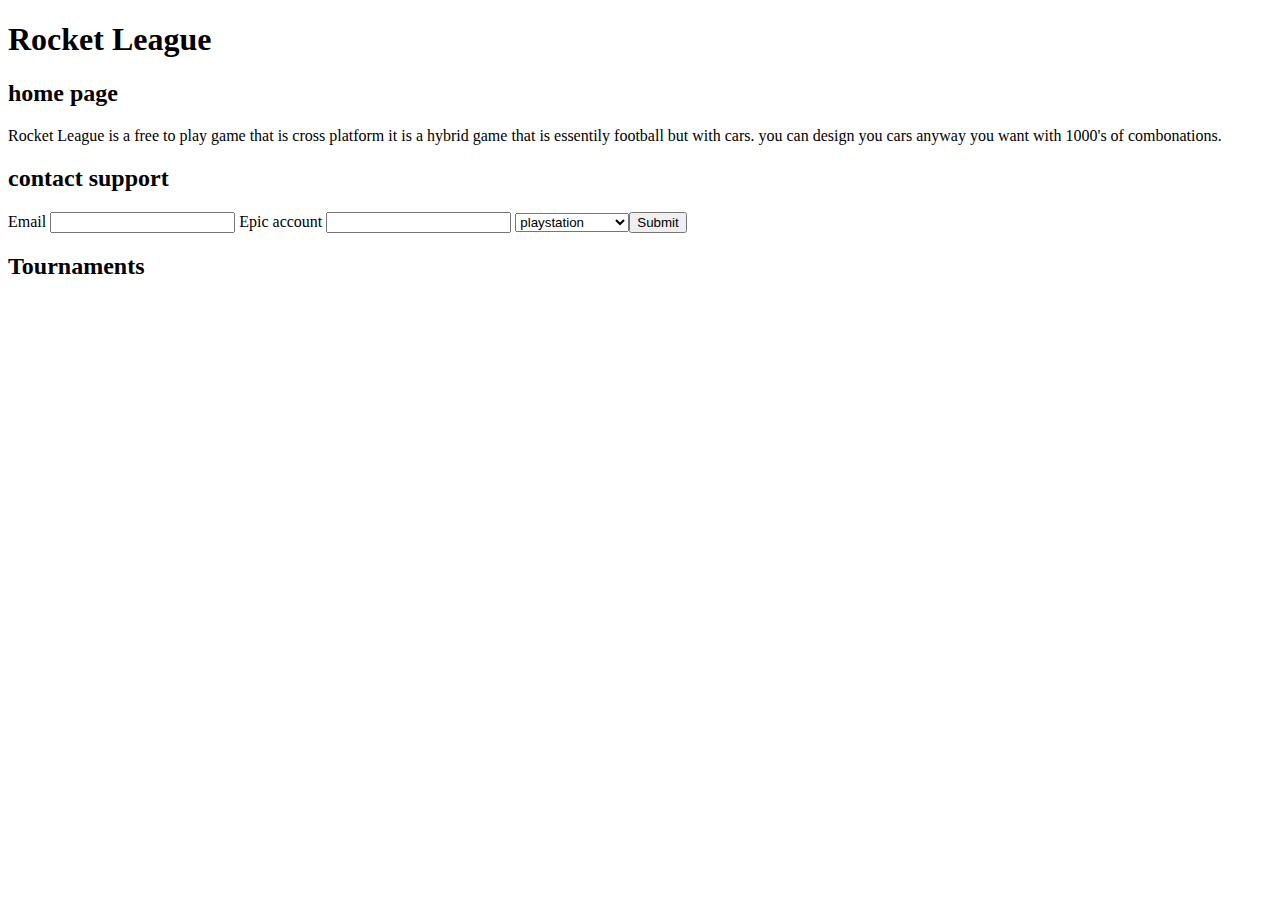
==== index.html @ a92edfc8 "save" ====
<!DOCTYPE html>
<html lang="en">

<head>
<meta charset="UTF-8">
    <meta name="viewport" content="width=device-width, initial-scale=1.0">
    <meta http-equiv="X-UA-Compatible" content="ie=edge">
    <link rel="stylesheet" href="assets/css/style.css" type="text/css"/>
    
    <title>Rocket League</title>
</head>

<body>
<h1>Rocket League</h1>
<h2>home page</h2>

<p>Rocket League is a free to play game that is cross platform it is a hybrid game that is essentily football but with cars.
you can design you cars anyway you want with 1000's of combonations.</p>


</body>

<header>
<h2>contact support</h2>
</header>

<section>
<form>
<label for="email">Email</label>
<input type="email"name="email_address"id="email"required>
<label for="epic account">Epic account</label>
<input type="epic account"name="epic account"id="epic account"required>
<label for="type-of-console">
<select name="type-of-console"id="type-of-console">
<option value="playstation">playstation</option>
<option value="xbox">xbox</option>
<option value="steam">steam</option>
<option value="pc">pc</option>
<option value="nintendo-switch">nintendo switch</option>
<textarea name="myProblem" rows="10" cols="40">Please describe your problem </textarea>
<textarea name="myProblem" rows="10" cols="40">suggestion on how to improve the game </textarea>
<input type="submit">
</form>
</section>
<section>
<header>
<h2>Tournaments</h2>
</header>


</section>
<footer>

</footer>
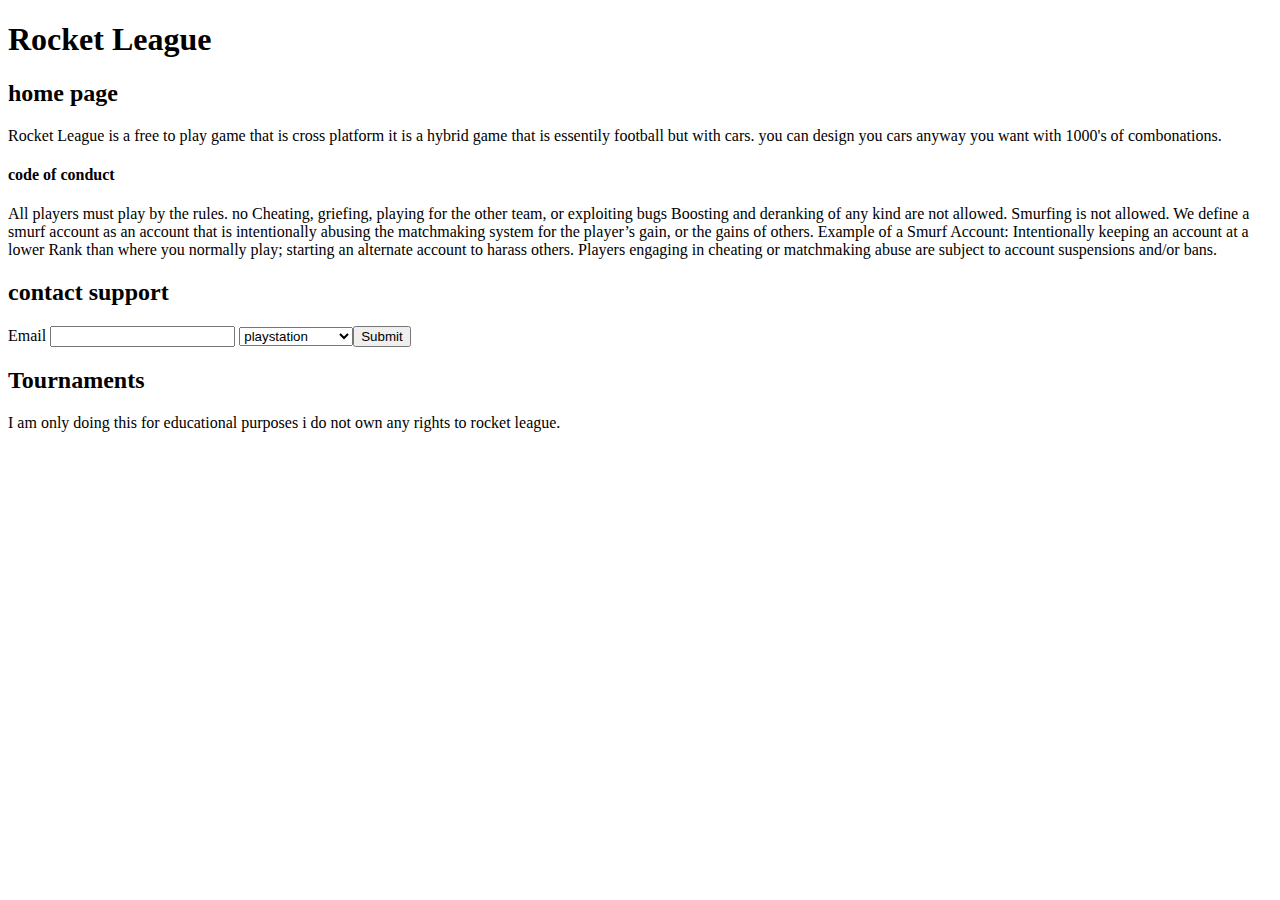
==== commit 030c74ac: "save all index.html updates" ====
--- a/index.html
+++ b/index.html
@@ -6,7 +6,7 @@
     <meta name="viewport" content="width=device-width, initial-scale=1.0">
     <meta http-equiv="X-UA-Compatible" content="ie=edge">
     <link rel="stylesheet" href="assets/css/style.css" type="text/css"/>
-    
+    <source:https://www.rocketleague.com/news/rocket-league-code-of-conduct>
     <title>Rocket League</title>
 </head>
 
@@ -17,38 +17,38 @@
 <p>Rocket League is a free to play game that is cross platform it is a hybrid game that is essentily football but with cars.
 you can design you cars anyway you want with 1000's of combonations.</p>
 
+<h4>code of conduct</h4>
+<p>All players must play by the rules. no Cheating, griefing, playing for the other team, or exploiting bugs 
 
-</body>
+Boosting and deranking of any kind are not allowed.
 
-<header>
-<h2>contact support</h2>
-</header>
+Smurfing is not allowed. We define a smurf account as an account that is intentionally abusing the matchmaking system for the player’s gain, or the gains of others.
+
+Example of a Smurf Account: Intentionally keeping an account at a lower Rank than where you normally play; starting an alternate account to harass others.
+
+Players engaging in cheating or matchmaking abuse are subject to account suspensions and/or bans.</p>
 
 <section>
+<h2>contact support</h2>
 <form>
 <label for="email">Email</label>
-<input type="email"name="email_address"id="email"required>
-<label for="epic account">Epic account</label>
-<input type="epic account"name="epic account"id="epic account"required>
-<label for="type-of-console">
-<select name="type-of-console"id="type-of-console">
+<input type="email" name="email_address" id="email" required>
+<label for="type-of-console"></label>
+<select name="type-of-console" id="type-of-console">
 <option value="playstation">playstation</option>
 <option value="xbox">xbox</option>
 <option value="steam">steam</option>
 <option value="pc">pc</option>
 <option value="nintendo-switch">nintendo switch</option>
-<textarea name="myProblem" rows="10" cols="40">Please describe your problem </textarea>
-<textarea name="myProblem" rows="10" cols="40">suggestion on how to improve the game </textarea>
+<textarea name="myProblem" rows="10" cols="40">Please describe your problem</textarea>
+<textarea name="myProblem" rows="10" cols="40">suggestion on how to improve the game</textarea>
 <input type="submit">
+</section>
 </form>
+<section>
+<h2>Tournaments</h2>
 </section>
-<section>
-<header>
-<h2>Tournaments</h2>
-</header>
-
-
-</section>
+</body>
 <footer>
-
+I am only doing this for educational purposes i do not own any rights to rocket league.
 </footer>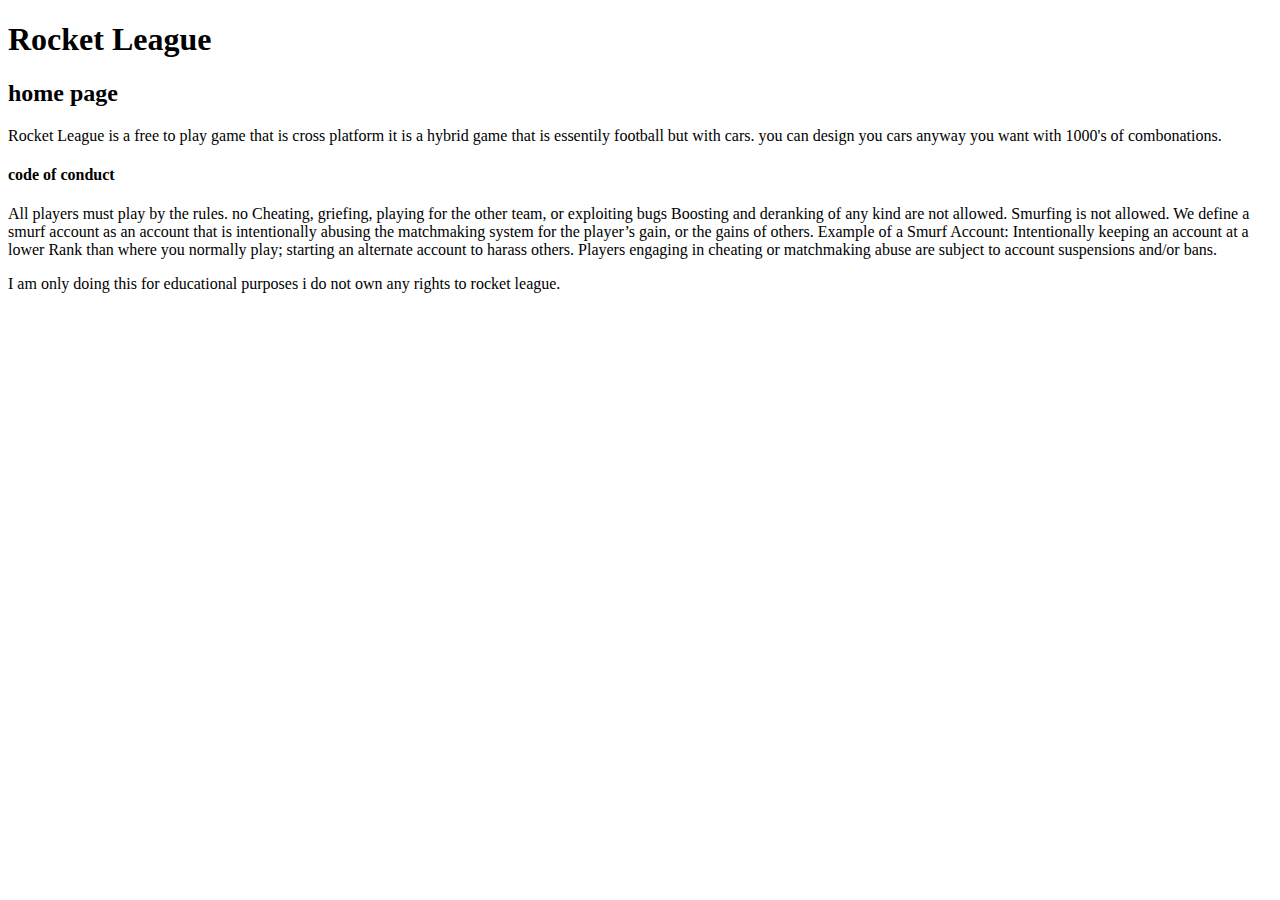
==== commit 189720c9: "save index.html,contact.html,tournaments.html" ====
--- a/index.html
+++ b/index.html
@@ -9,9 +9,11 @@
     <source:https://www.rocketleague.com/news/rocket-league-code-of-conduct>
     <title>Rocket League</title>
 </head>
-
+<header>
 <body>
+<nav>
 <h1>Rocket League</h1>
+</header>
 <h2>home page</h2>
 
 <p>Rocket League is a free to play game that is cross platform it is a hybrid game that is essentily football but with cars.
@@ -28,26 +30,7 @@
 
 Players engaging in cheating or matchmaking abuse are subject to account suspensions and/or bans.</p>
 
-<section>
-<h2>contact support</h2>
-<form>
-<label for="email">Email</label>
-<input type="email" name="email_address" id="email" required>
-<label for="type-of-console"></label>
-<select name="type-of-console" id="type-of-console">
-<option value="playstation">playstation</option>
-<option value="xbox">xbox</option>
-<option value="steam">steam</option>
-<option value="pc">pc</option>
-<option value="nintendo-switch">nintendo switch</option>
-<textarea name="myProblem" rows="10" cols="40">Please describe your problem</textarea>
-<textarea name="myProblem" rows="10" cols="40">suggestion on how to improve the game</textarea>
-<input type="submit">
-</section>
-</form>
-<section>
-<h2>Tournaments</h2>
-</section>
+</nav>
 </body>
 <footer>
 I am only doing this for educational purposes i do not own any rights to rocket league.
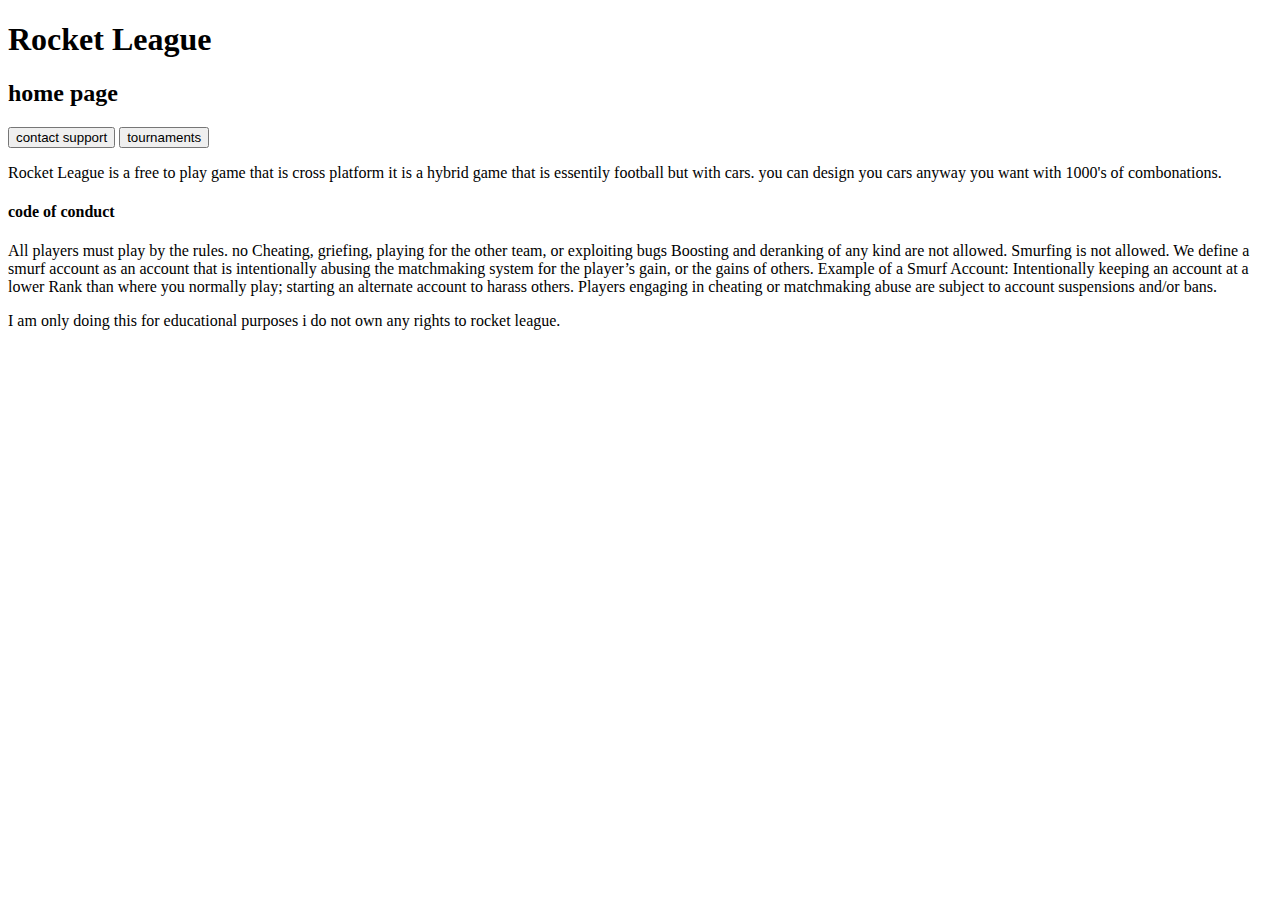
==== commit 75aa0e78: "save contact.html,index.html" ====
--- a/index.html
+++ b/index.html
@@ -16,6 +16,9 @@
 </header>
 <h2>home page</h2>
 
+
+<button type="button" class="btn btn-link">contact support</button>
+<button type="button" class="btn btn-link">tournaments</button>
 <p>Rocket League is a free to play game that is cross platform it is a hybrid game that is essentily football but with cars.
 you can design you cars anyway you want with 1000's of combonations.</p>
 
@@ -34,4 +37,5 @@
 </body>
 <footer>
 I am only doing this for educational purposes i do not own any rights to rocket league.
+
 </footer>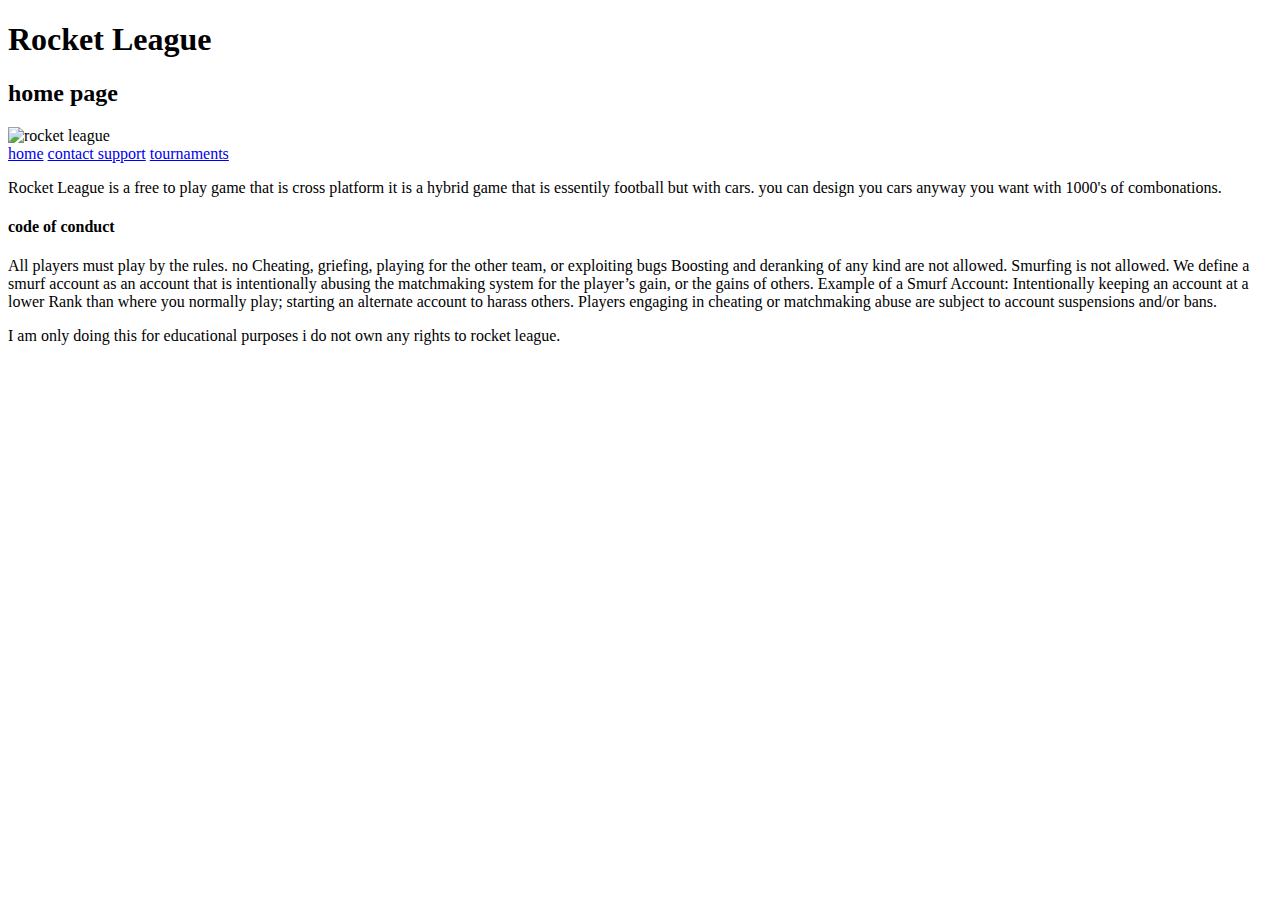
==== commit 730e11b1: "save index.html style.css" ====
--- a/index.html
+++ b/index.html
@@ -11,14 +11,17 @@
 </head>
 <header>
 <body>
-<nav>
 <h1>Rocket League</h1>
 </header>
 <h2>home page</h2>
-
-
-<button type="button" class="btn btn-link">contact support</button>
-<button type="button" class="btn btn-link">tournaments</button>
+<img src="https://rocketleague.media.zestyio.com/rl_platform_keyart_2019.309bf22bd29c2e411e9dd8eb07575bb1.jpg" alt="rocket league" class="img-thumbnail">
+<div class="container">
+  <nav class="navbar navbar-expand-lg navbar-light bg-light">
+    <a class="navbar-brand" href="#">home</a>
+    <a class="navbar-brand" href="#">contact support</a>
+    <a class="navbar-brand" href="#">tournaments</a>  
+  </nav>
+</div>
 <p>Rocket League is a free to play game that is cross platform it is a hybrid game that is essentily football but with cars.
 you can design you cars anyway you want with 1000's of combonations.</p>
 
@@ -33,7 +36,6 @@
 
 Players engaging in cheating or matchmaking abuse are subject to account suspensions and/or bans.</p>
 
-</nav>
 </body>
 <footer>
 I am only doing this for educational purposes i do not own any rights to rocket league.
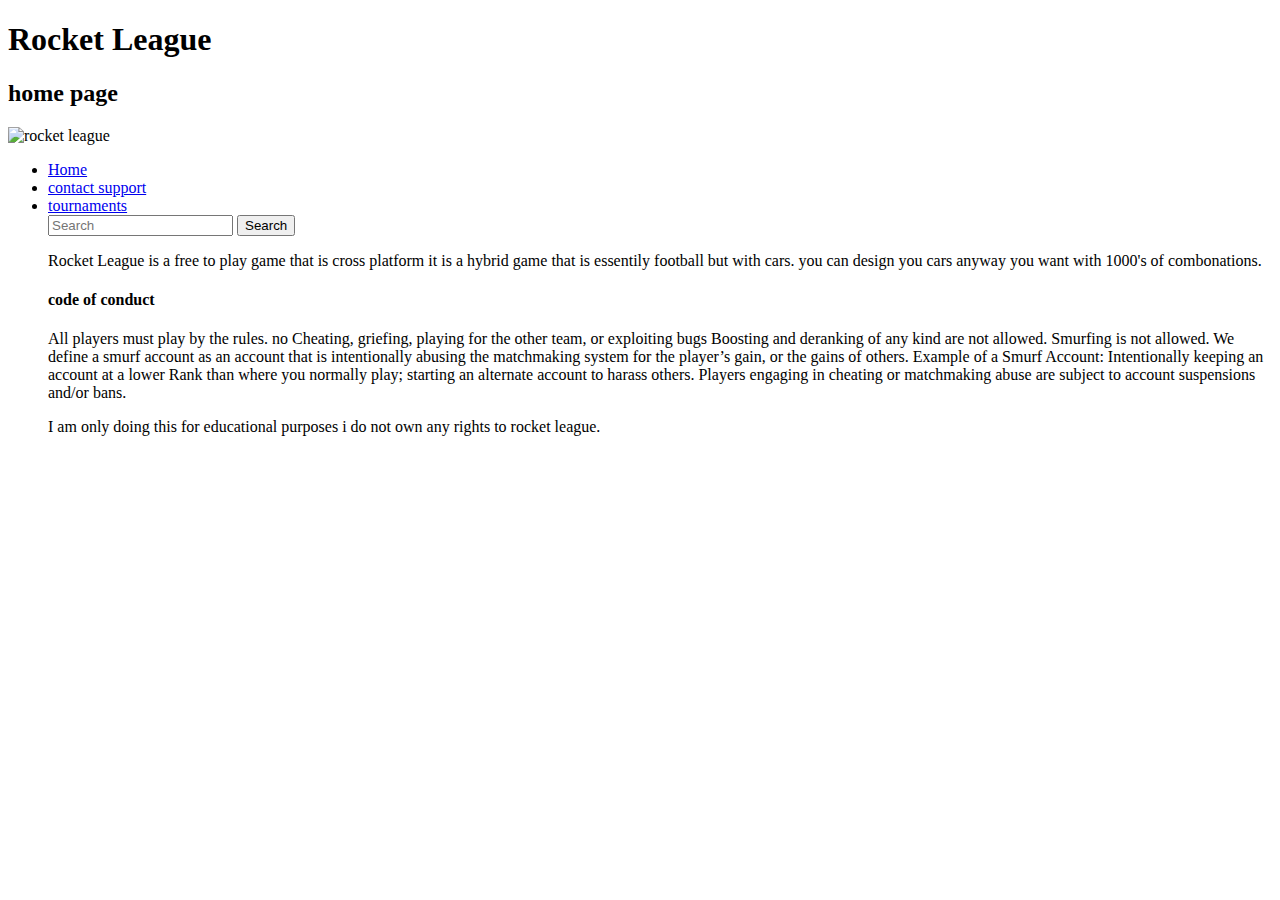
==== commit a1e453b9: "save style.css index.html" ====
--- a/index.html
+++ b/index.html
@@ -15,13 +15,21 @@
 </header>
 <h2>home page</h2>
 <img src="https://rocketleague.media.zestyio.com/rl_platform_keyart_2019.309bf22bd29c2e411e9dd8eb07575bb1.jpg" alt="rocket league" class="img-thumbnail">
-<div class="container">
-  <nav class="navbar navbar-expand-lg navbar-light bg-light">
-    <a class="navbar-brand" href="#">home</a>
-    <a class="navbar-brand" href="#">contact support</a>
-    <a class="navbar-brand" href="#">tournaments</a>  
-  </nav>
-</div>
+<div class="collapse navbar-collapse" id="navbarNavDropdown">
+    <ul class="navbar-nav">
+      <li class="nav-item active">
+        <a class="nav-link" href="#">Home <span class="sr-only"></span></a>
+      </li>
+      <li class="nav-item">
+        <a class="nav-link" href="#">contact support</a>
+       
+      </li>
+      <li class="nav-item">
+        <a class="nav-link" href="#">tournaments</a>
+       
+      </li>
+      <input class="form-control mr-sm-2" type="search" placeholder="Search" aria-label="Search">
+    <button class="btn btn-outline-success my-2 my-sm-0" type="submit">Search</button>
 <p>Rocket League is a free to play game that is cross platform it is a hybrid game that is essentily football but with cars.
 you can design you cars anyway you want with 1000's of combonations.</p>
 
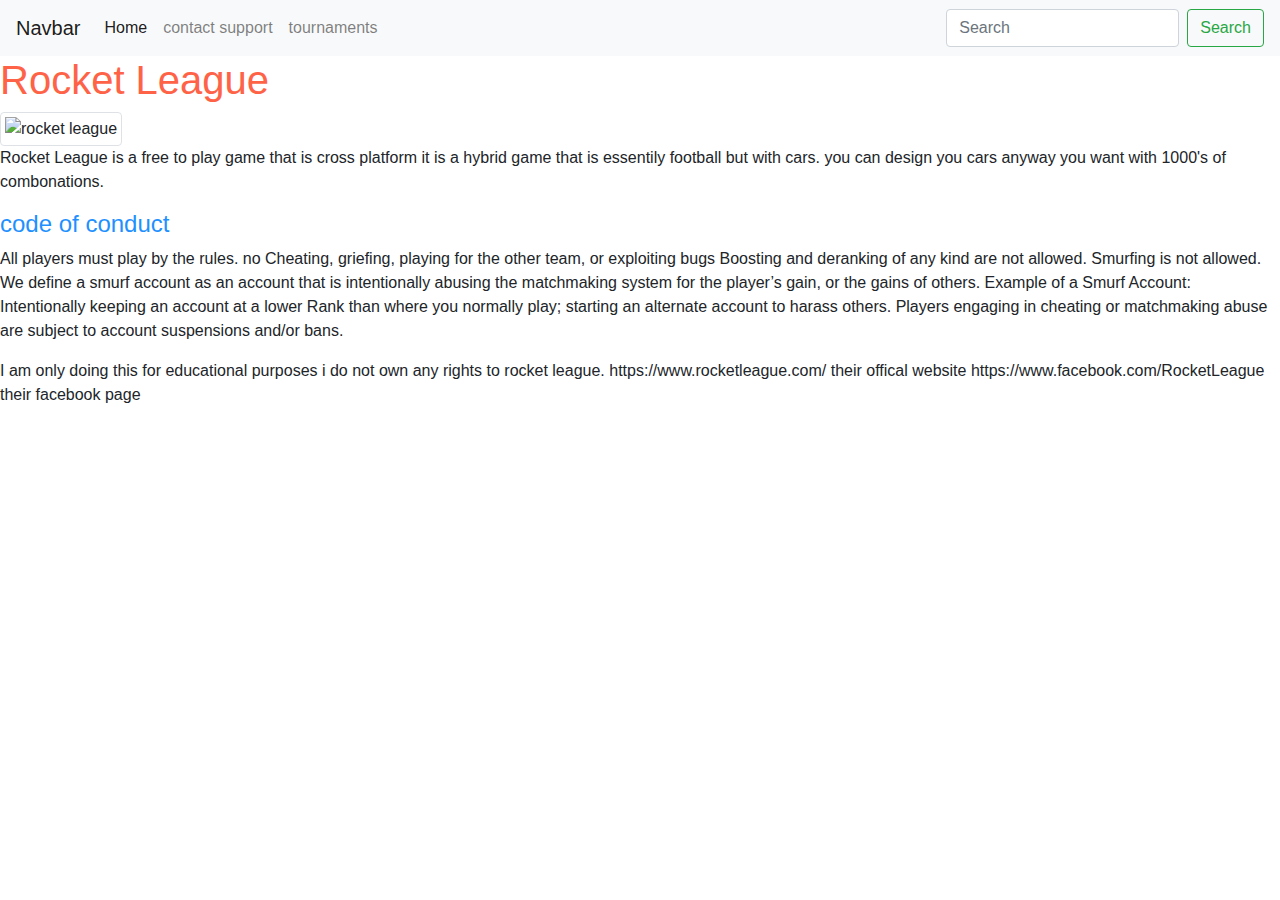
==== commit d14478f8: "save nav" ====
--- a/index.html
+++ b/index.html
@@ -5,35 +5,51 @@
 <meta charset="UTF-8">
     <meta name="viewport" content="width=device-width, initial-scale=1.0">
     <meta http-equiv="X-UA-Compatible" content="ie=edge">
-    <link rel="stylesheet" href="assets/css/style.css" type="text/css"/>
-    <source:https://www.rocketleague.com/news/rocket-league-code-of-conduct>
+    <link rel="stylesheet" href="css/style.css" type="text/css"/>
+    <link rel="stylesheet" href="https://maxcdn.bootstrapcdn.com/bootstrap/4.0.0/css/bootstrap.min.css" integrity="sha384-Gn5384xqQ1aoWXA+058RXPxPg6fy4IWvTNh0E263XmFcJlSAwiGgFAW/dAiS6JXm" crossorigin="anonymous">
+   <script src="https://code.jquery.com/jquery-3.5.1.slim.min.js" integrity="sha384-DfXdz2htPH0lsSSs5nCTpuj/zy4C+OGpamoFVy38MVBnE+IbbVYUew+OrCXaRkfj" crossorigin="anonymous"></script>
+   <script src="https://cdn.jsdelivr.net/npm/bootstrap@4.5.3/dist/js/bootstrap.bundle.min.js" integrity="sha384-ho+j7jyWK8fNQe+A12Hb8AhRq26LrZ/JpcUGGOn+Y7RsweNrtN/tE3MoK7ZeZDyx" crossorigin="anonymous"></script>
+    
     <title>Rocket League</title>
 </head>
-<header>
 <body>
-<h1>Rocket League</h1>
-</header>
-<h2>home page</h2>
-<img src="https://rocketleague.media.zestyio.com/rl_platform_keyart_2019.309bf22bd29c2e411e9dd8eb07575bb1.jpg" alt="rocket league" class="img-thumbnail">
-<div class="collapse navbar-collapse" id="navbarNavDropdown">
-    <ul class="navbar-nav">
+<nav class="navbar navbar-expand-lg navbar-light bg-light">
+  <a class="navbar-brand" href="#">Navbar</a>
+  <button class="navbar-toggler" type="button" data-toggle="collapse" data-target="#navbarSupportedContent" aria-controls="navbarSupportedContent" aria-expanded="false" aria-label="Toggle navigation">
+    <span class="navbar-toggler-icon"></span>
+  </button>
+
+  <div class="collapse navbar-collapse" id="navbarSupportedContent">
+    <ul class="navbar-nav mr-auto">
       <li class="nav-item active">
-        <a class="nav-link" href="#">Home <span class="sr-only"></span></a>
+        <a class="nav-link" href="index.html">Home <span class="sr-only"></span></a>
+
       </li>
       <li class="nav-item">
-        <a class="nav-link" href="#">contact support</a>
+        <a class="nav-link" href="contact.html">contact support</a>
+      </li>
+      <li class="nav-item">
+        <a class="nav-link" href="tournaments.html">tournaments</a>
        
       </li>
-      <li class="nav-item">
-        <a class="nav-link" href="#">tournaments</a>
-       
-      </li>
+      
+    </ul>
+    <form class="form-inline my-2 my-lg-0">
       <input class="form-control mr-sm-2" type="search" placeholder="Search" aria-label="Search">
-    <button class="btn btn-outline-success my-2 my-sm-0" type="submit">Search</button>
+      <button class="btn btn-outline-success my-2 my-sm-0" type="submit">Search</button>
+    </form>
+  </div>
+</nav>
+<header>
+
+<h1 style="color:tomato;">Rocket League</h1>
+</header>
+
+    <img src="https://rocketleague.media.zestyio.com/rl_platform_keyart_2019.309bf22bd29c2e411e9dd8eb07575bb1.jpg" alt="rocket league" class="img-thumbnail ">
 <p>Rocket League is a free to play game that is cross platform it is a hybrid game that is essentily football but with cars.
 you can design you cars anyway you want with 1000's of combonations.</p>
 
-<h4>code of conduct</h4>
+<h4 style="color:DodgerBlue;">code of conduct</h4>
 <p>All players must play by the rules. no Cheating, griefing, playing for the other team, or exploiting bugs 
 
 Boosting and deranking of any kind are not allowed.
@@ -43,9 +59,9 @@
 Example of a Smurf Account: Intentionally keeping an account at a lower Rank than where you normally play; starting an alternate account to harass others.
 
 Players engaging in cheating or matchmaking abuse are subject to account suspensions and/or bans.</p>
-
-</body>
 <footer>
 I am only doing this for educational purposes i do not own any rights to rocket league.
-
-</footer>+https://www.rocketleague.com/ their offical website
+https://www.facebook.com/RocketLeague their facebook page
+</footer>
+</body>
